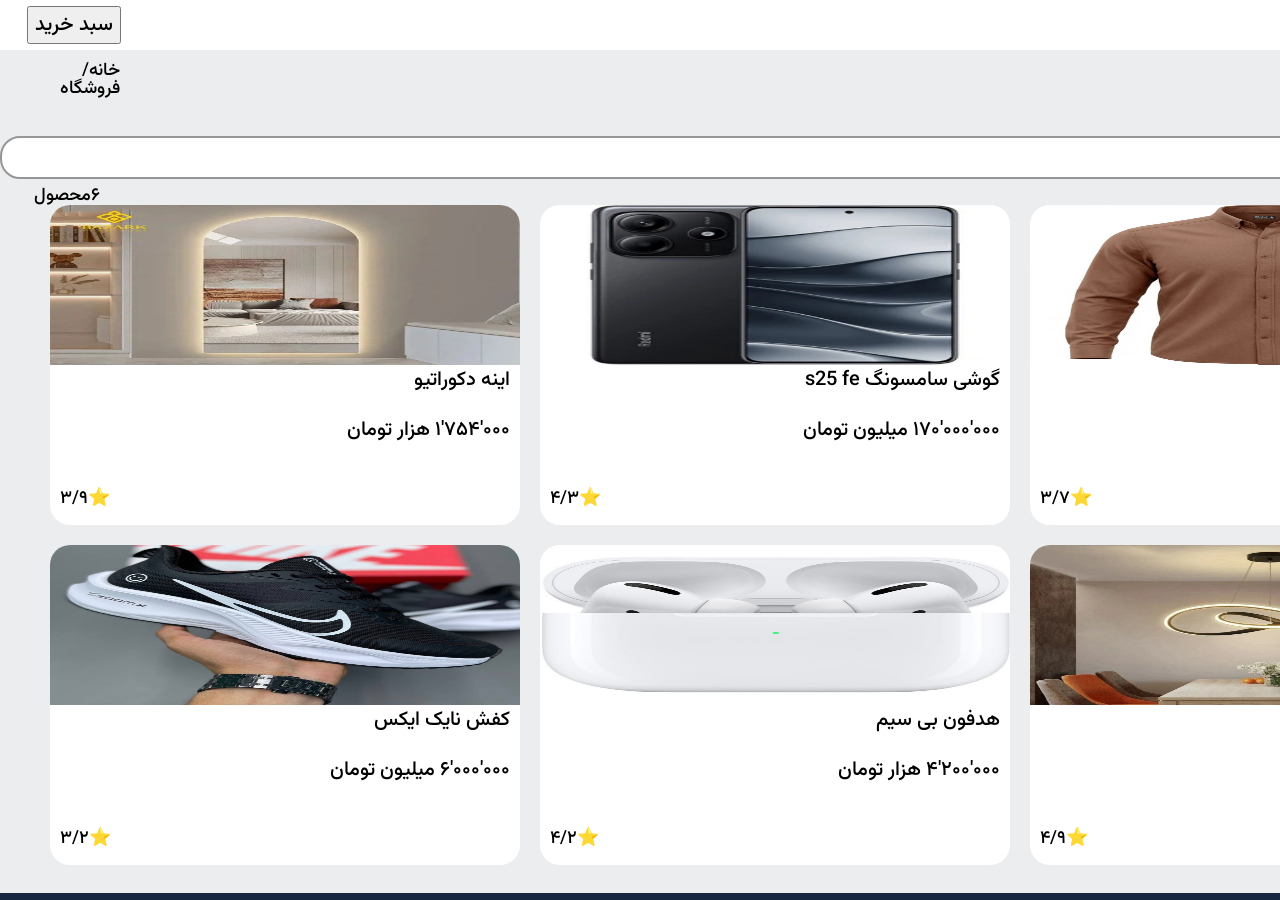
==== index.html @ 0672f7fa "New Update" ====
<!DOCTYPE html>
<html lang="fa">

<head>
    <meta charset="UTF-8">
    <meta name="viewport" content="width=device-width, initial-scale=1.0">
    <title>کالاچی</title>
    <link rel="stylesheet" href="./css/reset.css">
    <link rel="stylesheet" href="./css/style.css">
    <link rel="stylesheet" href="./css/Vazirmatn-font-face.css">
    <link rel="stylesheet" href="./css/Vazirmatn-Variable-font-face.css">
    <baseh href="./images/">
</head>

<body class="body">
    <header class="header1">
        <p class="text__7">
            نیو کالا

        </p>
        <div class="home1">


            <a href="#" class="text">خانه</a>
            <a href="#" class="text__3">فروشگاه</a>
            <a href=" #" class="text__2">دسته بندی ها</a>
            <a href="# " class="text__1">درباره ما</a>



        </div>

        <div class="home2">
            <button class="text__4">سبد خرید</button>
            <a href="#" class="text__5">ورود</a>

        </div>
    </header>
    <div>


        <p class="text__8">خانه/فروشگاه</p>
        <div>
            <p class="text__9">
                فروشگاه
            </p>
            <p class="store12">خانه/فروشگاه</p>
        </div>


        <p class="text__10">
            محصولات منتخب را با خیال راحت مقایسه و انتخاب کنید
        </p>

        <div class="saidbar">
            <p class="filter">

                فیلتر محصولات
            </p>
            <hr>
            <div>
                <p class="areng">
                    دسته بندی
                </p>
                <label class="product">

                    <input type="checkbox" class="product1" name="chekbox">
                    دیجیتال و گجت

                </label>
                <br>
                <br>

                <label class="product">

                    <input type="checkbox" class="product1" name="chekbox">
                    خانه و سبک زندگی

                </label>
                <br>
                <br>

                <label class="product">

                    <input type="checkbox" class="product1" name="chekbox">
                    لوازم شخصی

                </label>
                <hr>

                <p class="reng">محدوده قیمت</p>
                <label class="price">
                    <input type="radio" class="price1" name="prices">
                    کمتر از ۲ میلیون
                </label>
                <br>
                <br>

                <label class="price">
                    <input type="radio" class="price1" name="prices">
                    ۲ تا ۵ میلیون
                </label>
                <br>
                <br>

                <label class="price__label">
                    <input type="radio" class="price__saidbar" name="prices">
                    بیشتر از ۵ میلیون
                </label>
                <hr>
                <p class="users__star">
                    امتیاز کاربران
                </p>
                <br>
                <label class="star">
                    <input type="checkbox" class="star__product">
                    ۴ستاره به بالا
                </label>

            </div>
        </div>
        <div>
            <input type="text" class="serch" placeholder="جستجو در همه اگهی ها">
            <p class="naet__product">
                مرتب سازی:پر فروش

            </p>
            <p class="product__6">
                ۶محصول
            </p>


        </div>
        <div class="products_images">
            <div class="image__1">
                <img src="/images/1.jpg" width="470px" height="160px" alt="teshert" class="img__1">
                <p class="product_text_1">پیراهن مردانه اندامی</p>
                <br>
                <p class="price_text_2">۰۰۰'۵۸۰ هزار تومان</p>
                <p class="star">⭐۳/۷</p>
            </div>
            <div class="image__2">
                <img src="/images/2.webp" width="470px" height="160px" alt="teshert" class="img__1">
                <p class="product_text_1"> گوشی سامسونگ s25 fe</p>
                <br>
                <p class="price_text_2">۰۰۰'۰۰۰'۱۷۰ میلیون تومان</p>
                <p class="star">⭐۴/۳</p>
            </div>
            <div class="image__3">
                <img src="/images/3.webp" width="470px" height="160px" alt="teshert" class="img__1">
                <p class="product_text_1"> اینه دکوراتیو</p>
                <br>
                <p class="price_text_2">۰۰۰'۷۵۴'۱ هزار تومان</p>
                <p class="star">⭐۳/۹</p>
            </div>
            <div class="image__4">
                <img src="/images/4.jpg" width="470px" height="160px" alt="teshert" class="img__1">
                <p class="product_text_1"> لوستر مدرن پاپیون </p>
                <br>
                <p class="price_text_2">۰۰۰'۸۰۰'۸ هزار تومان</p>
                <p class="star">⭐۴/۹</p>
            </div>
            <div class="image__5">
                <img src="/images/5.jpg" width="470px" height="160px" alt="teshert" class="img__1">
                <p class="product_text_1"> هدفون بی سیم </p>
                <br>
                <p class="price_text_2">۰۰۰'۲۰۰'۴ هزار تومان</p>
                <p class="star">⭐۴/۲</p>
            </div>
            <div class="image__6">
                <img src="/images/6.jpg" width="470px" height="160pxpx" alt="teshert" class="img__1">
                <p class="product_text_1"> کفش نایک ایکس</p>
                <br>
                <p class="price_text_2">۰۰۰'۰۰۰'۶ میلیون تومان</p>

                <p class="star">⭐۳/۲</p>
            </div>
        </div>

    </div>
    <div>
        <footer class="footer">
            <p class="text_footer">نیو کالا:خرید مطمئن و ساده</p>
            <p class="text_footer_1">پشتیبانی'قوانین و شرایط'اینستاگرام</p>
            <p class="text_footer_year">©۱۴۰۵</p>
        </footer>
    </div>

</body>

</html>
---- css/style.css ----
* {
    box-sizing: border-box;
    font-weight: 500;
    font-family: Vazirmatn, Arial, Helvetica, sans-serif;
}

html {
    font-size: 20px;
    direction: rtl;
}

body {
    position: relative;
    background-color: #ecedee;
}

.header1 {
    display: flex;
    align-items: center;
    background-color: #ffffff;
    height: 50px;
    padding: 20px;
    position: fixed;
    width: 2000px;

}

.text__1 {
    padding: 10px;
    color: black;
}

.text__2 {
    padding: 10px;
    color: black;

}

.text__3 {
    padding: 10px;
    color: black;
}

.home2 {
    padding-right: 1200px;
    color: black;



}

.text__4 {
    font-size: 20px;
}


.text__5 {
    padding-right: 50px;
    color: black;
}

.text__7 {
    padding: 20px;
    font-size: 24px;
    color: brown;
}

.text {
    color: black;
}

.text__8 {
    font-size: 18px;
    padding: 20px;
}

.text__9 {
    font-size: 24px;
    padding-right: 20px;
    width: 100px;
}

.store12 {
    margin-right: 1680px;
    margin-top: -20px;
    font-size: 18px;
}

.text__10 {
    padding: 10px;
    font-size: 18px;
    padding-right: 20px;
}

.saidbar {
    width: 250px;
    height: 500px;
    background-color: #ffffff;
    padding: 20px;
    margin-right: 20px;
    position: fixed;
    border-radius: 20px;
    font-size: 24px;
    margin-top: 70px;
}

.p {
    padding-right: 20px;
    font-size: 18px;
    padding-bottom: 10px;
}

.product {
    font-size: 18px;
    margin-bottom: 10px;

}

.price {
    font-size: 18px;
}

.star {
    font-size: 18px;
}

.serch {
    margin-right: 300px;
    width: 1500px;
    padding-top: 10px;
    border-radius: 20px;
    text-align: right;
    font-size: 18px;
}

.naet {
    margin-right: 300px;
    margin-top: 10px;
    font-size: 18px;
}

.product__6 {
    margin-right: 1700px;
    font-size: 18px;
    margin-top: -12px;
}

.areng {
    font-size: 20px;
}

.filter {
    font-size: 24px;
}

.reng {
    font-size: 20px;
}

.user {
    font-size: 20px;
}

.image__1 {
    margin-right: 300px;
    background-color: #ffffff;
    width: 470px;
    height: 320px;
    border-radius: 20px;

}

.product_text_1 {
    margin-right: 10px;
}

.price_text_2 {
    margin-right: 10px;
    margin-top: 10px;
}

.image__2 {
    background-color: #ffffff;
    margin-right: 790px;
    width: 470px;
    height: 320px;
    margin-top: -320px;
    border-radius: 20px;
}

.image__3 {
    background-color: #ffffff;
    margin-right: 1280px;
    width: 470px;
    height: 320px;
    margin-top: -320px;
    border-radius: 20px;
}

.image__4 {
    background-color: #ffffff;
    width: 470px;
    height: 320px;
    margin-right: 300px;
    margin-top: 20px;
    border-radius: 20px;
}

.image__5 {
    background-color: #ffffff;
    width: 470px;
    height: 320px;
    margin-right: 790px;
    margin-top: -320px;
    border-radius: 20px;

}

.image__6 {
    background-color: #ffffff;
    width: 470px;
    height: 320px;
    margin-right: 1280px;
    margin-top: -320px;
    border-radius: 20px;
}

.footer {
    height: 70px;
    background-color: #152840;
    margin-top: 28px;
    position: fixed;
    width: 2000px;
}

.text_footer {
    padding-top: 20px;
    padding-right: 20px;
    color: white;
    width: 300px;


}

.text_footer_1 {
    color: white;
    margin-top: -20px;
    padding-right: 800px;
}

.star {
    text-align: left;
    margin-top: 50px;
    margin-left: 10px;
}

.img__1 {
    border-radius: 20px 20px 0 0;
}

.text_footer_year {
    margin-right: 1800px;
    margin-top: -20px;
    color: white;
}

.digital {
    padding-top: 60px;
    padding-right: 10px;
    font-size: 18px;
}

.productimg1 {
    padding-top: 20px;
    padding-right: 40px;
    border-radius: 20px;
}

.productimg2 {
    padding-top: 10px;
    padding-right: 40px;
    border-radius: 20px;

}

.productimg3 {
    padding-top: 10px;
    padding-right: 40px;
    border-radius: 20px;
}

.productimg4 {
    margin-right: 150px;
    margin-top: -235px;
    border-radius: 20px;
}

.sels {
    width: 50px;
    height: 20px;
    background-color: #1f6d0b;
    margin-right: 600px;
    font-size: 12px;
    padding-right: 2px;
    padding-top: 2px;
    margin-top: -400px;
}

.fe {
    margin-right: 600px;
    font-size: xx-large;
    margin-top: 20px;
}

.galaxy {
    margin-right: 600px;
    margin-top: 20px;
    font-size: 18px;
}

.pricemobile {
    font-size: xx-large;
    margin-right: 600px;
    margin-top: 80px;
    width: 500px;



}

.buy {

    font-size: x-large;
    background-color: #1f6d0b;
    color: white;


}

.send {
    margin-right: 600px;
    margin-top: 40px;
    color: #1f6d0b;
}

.user1122 {
    margin-right: 60px;
    margin-top: 80px;
}

.uption {
    width: 1800px;
    height: 100px;
    background-color: #ffffff;
    margin-right: 40px;
    margin-top: 40px;
    border-radius: 20px;
}

.uption2 {
    width: 1800px;
    height: 100px;
    background-color: #ffffff;
    margin-right: 40px;
    margin-top: 40px;
    border-radius: 20px;

}

.moamadi {
    padding-right: 20px;
    padding-top: 10px;
}

.uption1 {
    padding-top: 15px;
    padding-right: 20px;
}

.user1133 {
    padding-top: 15px;
    padding-right: 20px;

}

.uption3 {
    padding-top: 15px;
    padding-right: 20px;
}

.signup {

    height: 100px;


    margin-right: 200px;
}

.signup__1 {
    width: 450px;
    height: 600px;
    background-color: #ffffff;
    margin-right: 700px;
    border-radius: 20px;
}

.creat {
    padding-right: 90px;
    padding-top: 20px;
}

.make {
    font-size: 18px;
    padding-top: 10px;
    padding-right: 75px;
}

.inpute {
    width: 380px;
    margin-right: 30px;
    padding-top: 10px;
    margin-top: 10px;
    border-radius: 10px;
}

.email {
    margin-right: 30px;
    padding-top: 10px;
}

.numberphone {
    width: 380px;
    margin-right: 30px;
    padding-top: 10px;
    margin-top: 10px;
    border-radius: 10px;
}

.number {
    margin-top: 25px;
    margin-right: 30px;
}

.password_text {
    width: 380px;
    margin-right: 30px;
    padding-top: 10px;
    margin-top: 10px;
    border-radius: 10px;
}

.password {
    margin-top: 25px;
    margin-right: 30px;
}

.repassword_text {
    width: 380px;
    margin-right: 30px;
    padding-top: 10px;
    margin-top: 10px;
    border-radius: 10px;
}

.repassword {
    margin-top: 25px;
    margin-right: 30px;
}

.remove {
    margin-right: 30px;
    margin-top: 30px;
    width: 180px;
    font-size: x-large;
    border-radius: 10px;
    color: green;



}

.signupb {
    margin-right: 30px;
    font-size: x-large;
    width: 180px;
    border-radius: 10px;
    background-color: rgb(3, 97, 3);
    color: white;
    border: 3px solid green;


}

input:hover {
    border: 2px solid green;
}

input:hover:invalid {
    border: 2px solid red;
}

input {
    border: 2px solid rgb(151, 150, 150);
    text-align: end;
}

.bodyi footer {
    margin-top: 180px;
}
.galaxyi{
    margin-right: 600px;
}

@media(prefers-color-scheme: dark) {
    body {
        background-color: #0f172a;
        color: white;
    }

    .header1 {
        background-color: #212e40;
        color: white;
    }

    .saidbar {
        background-color: #212e40;
        color: white;
    }

    .image__1 {
        background-color: #212e40;
        color: white;
    }

    .image__2 {
        background-color: #212e40;
        color: white;
    }

    .image__3 {
        background-color: #212e40;
        color: white;
    }

    .image__4 {
        background-color: #212e40;
        color: white;
    }

    .image__5 {
        background-color: #212e40;
        color: white;
    }

    .image__6 {
        background-color: #212e40;
        color: white;
    }

    .footer {
        background-color: #030617;
    }

    .serch {
        background-color: #212e40;
        color: white;
    }

    .home1 {
        color: white;
    }

    .text__1 {

        color: white;
    }

    .text__2 {

        color: white;

    }

    .text__3 {

        color: white;
    }


.text__5 {
   
    color: white;
}
.text{
    color: white;
}
.text__4{
    background-color: #030617;
    color: white;
}
.uption{
    background-color: #212e40;
    color: white;
}
.uption2{
    background-color: #212e40;
    color: white;
}
.signup__1{
    background-color: #212e40;
    color: white;
}

}
@media(max-width: 720px){
     .saidbar{
        display: none;

    }
    .text__2{
        display: none;

    }
    .text__1{
        display: none;
    }
   .home2{
    padding-right: 200px;
   }
   .store12{
    margin-right: 550px;
   }
   .serch{
    margin-right: 30px;
    width: 650px;
   }
   .naet__product{
    margin-top: 5px;
   }
   .product__6{margin-right: 600px;
   padding-bottom: 4px;
  
}
.image__1{
    margin-right: 40px;
    width: 300px;
    margin-top: 10px;
}
.img__1{
    width: 300px;
}
.image__2{
    margin-right: 380px;
    width: 300px;
    
}
.image__4{
     margin-right: 40px;
    width: 300px;
    
    
    
   
}
.image__5{
     margin-right: 380px;
    width: 300px;
    margin-top: -660px;
    
   
    
  
    
    

    

}
.image__3{
    margin-right: 40px;
   margin-top: 20px;
    width: 300px;
   
   
    
}

.image__6{
 margin-right: 380px;
 width: 300px;
margin-top: 20px;
margin-bottom: 100px;
}
.footer{
    margin-top: -458px;
    height: 90px;

}
.text_footer{
    margin-top: -5px;
    width: 400px;
    font-size: 20px;
}
.text_footer_1{
    margin-top: 10px;
    padding-right: 20px;
    font-size: 20px;
    width: 400px;
    
    
    
}
.text_footer_year{
    margin-right: 600px;
    
}
.sels{
    margin-top: 10px;
    margin-right: 20px;
}
.fe{
    margin-right: 20px;
}
.galaxy{
    margin-right: 20px;
}
.galaxyi{
    margin-right: 20px;
    font-size: 20px;
   line-height: 1.5;
}
.pricemobile{
    margin-right: 20px;
}
.send{
    margin-right: 20px;
}
.uption{
    width: 600px;
}
.uption2{
    width: 600px;
    margin-bottom: 100px;
}
.body2 footer{
    margin-top: -542px;
}
.signup__1{
    margin-right: 120px;
}
.bodyi footer{
    margin-top: 150px;
}
}
---- css/Vazirmatn-font-face.css ----
/* Generated by script */
@font-face {
  font-family: Vazirmatn;
  src: url('/fonts/webfonts/Vazirmatn-Thin.woff2') format('woff2');
  font-weight: 100;
  font-style: normal;
  font-display: swap;
}

@font-face {
  font-family: Vazirmatn;
  src: url('/fonts/webfonts/Vazirmatn-ExtraLight.woff2') format('woff2');
  font-weight: 200;
  font-style: normal;
  font-display: swap;
}

@font-face {
  font-family: Vazirmatn;
  src: url('/fonts/webfonts/Vazirmatn-Light.woff2') format('woff2');
  font-weight: 300;
  font-style: normal;
  font-display: swap;
}

@font-face {
  font-family: Vazirmatn;
  src: url('/fonts/webfonts/Vazirmatn-Regular.woff2') format('woff2');
  font-weight: 400;
  font-style: normal;
  font-display: swap;
}

@font-face {
  font-family: Vazirmatn;
  src: url('/fonts/webfonts/Vazirmatn-Medium.woff2') format('woff2');
  font-weight: 500;
  font-style: normal;
  font-display: swap;
}

@font-face {
  font-family: Vazirmatn;
  src: url('/fonts/webfonts/Vazirmatn-SemiBold.woff2') format('woff2');
  font-weight: 600;
  font-style: normal;
  font-display: swap;
}

@font-face {
  font-family: Vazirmatn;
  src: url('/fonts/webfonts/Vazirmatn-Bold.woff2') format('woff2');
  font-weight: 700;
  font-style: normal;
  font-display: swap;
}

@font-face {
  font-family: Vazirmatn;
  src: url('/fonts/webfonts/Vazirmatn-ExtraBold.woff2') format('woff2');
  font-weight: 800;
  font-style: normal;
  font-display: swap;
}

@font-face {
  font-family: Vazirmatn;
  src: url('/fonts/webfonts/Vazirmatn-Black.woff2') format('woff2');
  font-weight: 900;
  font-style: normal;
  font-display: swap;
}
---- css/Vazirmatn-Variable-font-face.css ----
@font-face {
  font-family: 'Vazirmatn';
  src: url('/fonts/webfonts/Vazirmatn[wght].woff2') format('woff2 supports variations'),
       url('/fonts/webfonts/Vazirmatn[wght].woff2') format('woff2-variations');
  font-weight: 100 900;
  font-style: normal;
  font-display: swap;
}
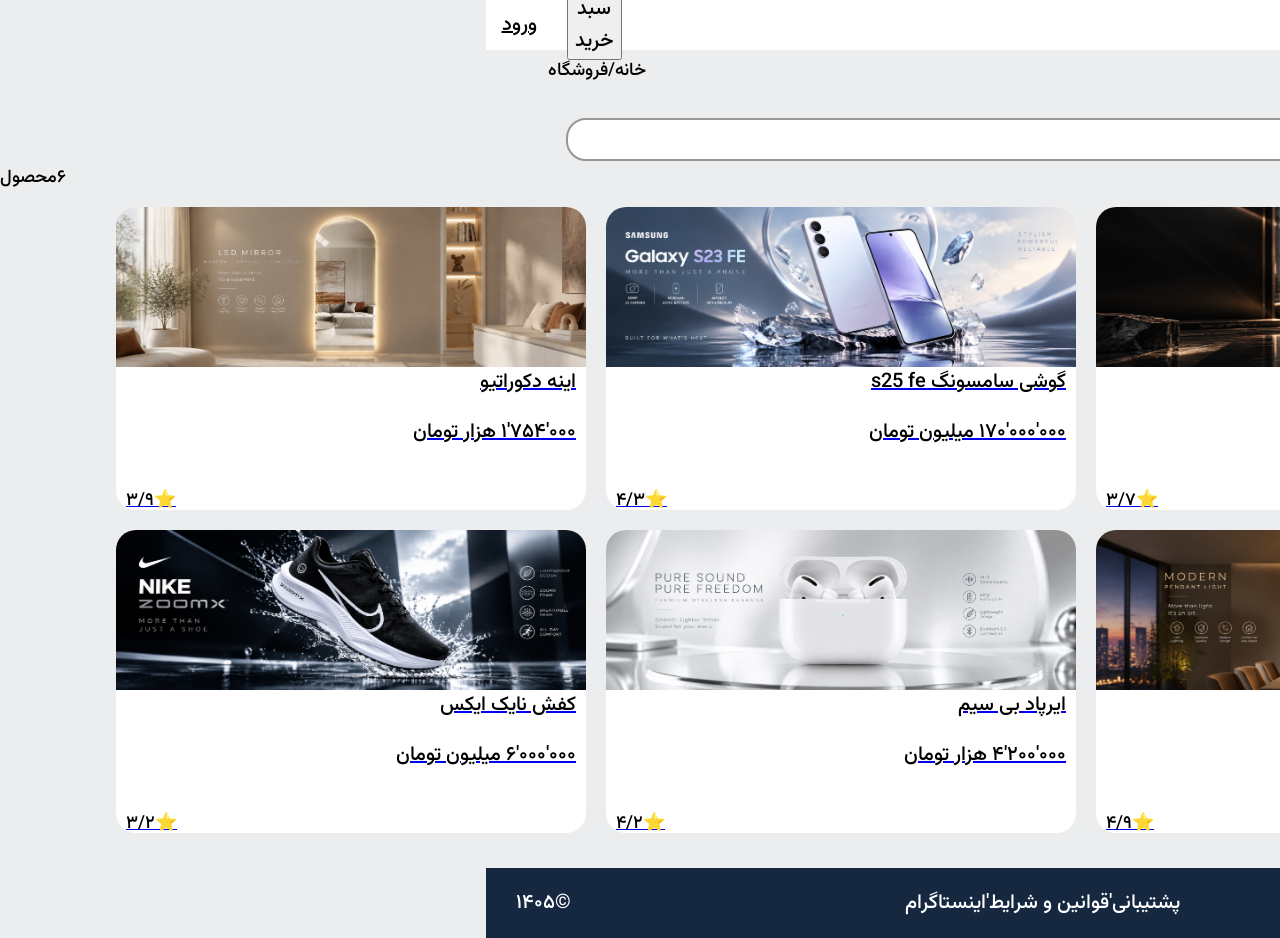
==== commit 7e435dee: "NEW Update1" ====
--- a/index.html
+++ b/index.html
@@ -21,7 +21,7 @@
         <div class="home1">
 
 
-            <a href="#" class="text">خانه</a>
+            <a href="index.html" class="text">خانه</a>
             <a href="#" class="text__3">فروشگاه</a>
             <a href=" #" class="text__2">دسته بندی ها</a>
             <a href="# " class="text__1">درباره ما</a>
@@ -32,7 +32,7 @@
 
         <div class="home2">
             <button class="text__4">سبد خرید</button>
-            <a href="#" class="text__5">ورود</a>
+            <a href="signup index.html" class="text__5">ورود</a>
 
         </div>
     </header>
@@ -132,49 +132,50 @@
 
         </div>
         <div class="products_images">
-            <div class="image__1">
-                <img src="/images/1.jpg" width="470px" height="160px" alt="teshert" class="img__1">
+            <a href="product index.html"><div class="image__1">
+                <img src="/images/1.png" width="470px" height="160px" alt="teshert creat with AI" class="img__1">
                 <p class="product_text_1">پیراهن مردانه اندامی</p>
                 <br>
                 <p class="price_text_2">۰۰۰'۵۸۰ هزار تومان</p>
                 <p class="star">⭐۳/۷</p>
-            </div>
-            <div class="image__2">
-                <img src="/images/2.webp" width="470px" height="160px" alt="teshert" class="img__1">
+            </div></a>
+           <a href="product index.html"> <div class="image__2">
+                <img src="/images/2.png" width="470px" height="160px" alt="galaxy S25 FE creat with AI" class="img__1">
                 <p class="product_text_1"> گوشی سامسونگ s25 fe</p>
                 <br>
                 <p class="price_text_2">۰۰۰'۰۰۰'۱۷۰ میلیون تومان</p>
                 <p class="star">⭐۴/۳</p>
-            </div>
-            <div class="image__3">
-                <img src="/images/3.webp" width="470px" height="160px" alt="teshert" class="img__1">
+            </div></a>
+           <a href="product index.html"> <div class="image__3">
+                <img src="/images/3.png" width="470px" height="160px" alt="decorativ creat with AI" class="img__1">
                 <p class="product_text_1"> اینه دکوراتیو</p>
                 <br>
                 <p class="price_text_2">۰۰۰'۷۵۴'۱ هزار تومان</p>
                 <p class="star">⭐۳/۹</p>
-            </div>
-            <div class="image__4">
-                <img src="/images/4.jpg" width="470px" height="160px" alt="teshert" class="img__1">
+            </div></a>
+           <a href="product index.html"> <div class="image__4">
+                <img src="/images/4.png" width="470px" height="160px" alt="looster creat with AI" class="img__1">
                 <p class="product_text_1"> لوستر مدرن پاپیون </p>
                 <br>
                 <p class="price_text_2">۰۰۰'۸۰۰'۸ هزار تومان</p>
                 <p class="star">⭐۴/۹</p>
-            </div>
-            <div class="image__5">
-                <img src="/images/5.jpg" width="470px" height="160px" alt="teshert" class="img__1">
-                <p class="product_text_1"> هدفون بی سیم </p>
+            </div></a>
+           <a href="product index.html"> <div class="image__5">
+                <img src="/images/5.png" width="470px" height="160px" alt="airpad creat with AI" class="img__1">
+                <p class="product_text_1"> ایرپاد  بی سیم </p>
                 <br>
                 <p class="price_text_2">۰۰۰'۲۰۰'۴ هزار تومان</p>
                 <p class="star">⭐۴/۲</p>
-            </div>
-            <div class="image__6">
-                <img src="/images/6.jpg" width="470px" height="160pxpx" alt="teshert" class="img__1">
+            </div></a>
+          <a href="product index.html"> <div class="image__6">
+                <img src="/images/6.png" width="470px" height="160pxpx" alt="nike creat with AI" class="img__1">
                 <p class="product_text_1"> کفش نایک ایکس</p>
                 <br>
                 <p class="price_text_2">۰۰۰'۰۰۰'۶ میلیون تومان</p>
 
                 <p class="star">⭐۳/۲</p>
-            </div>
+            </div></a>
+           
         </div>
 
     </div>
--- a/css/style.css
+++ b/css/style.css
@@ -17,37 +17,54 @@
 .header1 {
     display: flex;
     align-items: center;
+    justify-content: space-between;
     background-color: #ffffff;
     height: 50px;
-    padding: 20px;
+    padding: 0 30px;
     position: fixed;
-    width: 2000px;
+    width: 100%;
+    top: 0;
+    right: 0;
+    z-index: 1000;
 
 }
 
 .text__1 {
-    padding: 10px;
+    padding: 0;
     color: black;
 }
 
 .text__2 {
-    padding: 10px;
-    color: black;
-
+    padding: 0;
+    color: black;
+
+}
+.body2 footer{
+    margin-top: 26px;
 }
 
 .text__3 {
-    padding: 10px;
+    padding: 0;
     color: black;
 }
 
 .home2 {
-    padding-right: 1200px;
-    color: black;
-
-
-
-}
+   padding-right: 62.5%;
+    color: black;
+    display: flex;
+    align-items: center;
+    gap: 30px;
+    
+
+
+
+}
+.home1{
+    display: flex;
+    align-items: center;
+    gap: 30px;
+}
+
 
 .text__4 {
     font-size: 20px;
@@ -55,8 +72,9 @@
 
 
 .text__5 {
-    padding-right: 50px;
-    color: black;
+    
+    color: black;
+    padding: 0;
 }
 
 .text__7 {
@@ -66,6 +84,10 @@
 }
 
 .text {
+    display: flex;
+    align-items: center;
+    gap: 30px;
+    padding: 0;
     color: black;
 }
 
@@ -81,7 +103,7 @@
 }
 
 .store12 {
-    margin-right: 1680px;
+    margin-right: 87.5%;
     margin-top: -20px;
     font-size: 18px;
 }
@@ -125,8 +147,8 @@
 }
 
 .serch {
-    margin-right: 300px;
-    width: 1500px;
+    margin-right: 15.625%;
+    width: 78.125%;
     padding-top: 10px;
     border-radius: 20px;
     text-align: right;
@@ -161,14 +183,7 @@
     font-size: 20px;
 }
 
-.image__1 {
-    margin-right: 300px;
-    background-color: #ffffff;
-    width: 470px;
-    height: 320px;
-    border-radius: 20px;
-
-}
+
 
 .product_text_1 {
     margin-right: 10px;
@@ -179,73 +194,86 @@
     margin-top: 10px;
 }
 
-.image__2 {
+
+
+
+
+
+
+.products_images{
+    display: grid;
+    grid-template-columns: repeat(3,470px);
+    column-gap: 20px;
+    row-gap: 20px;
+    margin-right: 15.625%;
+    margin-top: 20px;
+    
+
+}
+.products_images > div{
+    width: 24.48%;
+    height: 320px;
+    background-color: #221d1d;
+    color: black;
+    
+
+}
+.image__1
+{
+    color: black;
     background-color: #ffffff;
-    margin-right: 790px;
-    width: 470px;
-    height: 320px;
-    margin-top: -320px;
-    border-radius: 20px;
-}
-
-.image__3 {
+    border-radius: 20px;
+}
+.image__2{
     background-color: #ffffff;
-    margin-right: 1280px;
-    width: 470px;
-    height: 320px;
-    margin-top: -320px;
-    border-radius: 20px;
-}
-
-.image__4 {
-    background-color: #ffffff;
-    width: 470px;
-    height: 320px;
-    margin-right: 300px;
-    margin-top: 20px;
-    border-radius: 20px;
-}
-
-.image__5 {
-    background-color: #ffffff;
-    width: 470px;
-    height: 320px;
-    margin-right: 790px;
-    margin-top: -320px;
-    border-radius: 20px;
-
-}
-
-.image__6 {
-    background-color: #ffffff;
-    width: 470px;
-    height: 320px;
-    margin-right: 1280px;
-    margin-top: -320px;
-    border-radius: 20px;
-}
-
+    color: black;
+    border-radius: 20px;
+}
+.image__3{
+      background-color: #ffffff;
+    color: black;
+    border-radius: 20px;
+}
+.image__4{
+      background-color: #ffffff;
+    color: black;
+    border-radius: 20px;
+}
+.image__5{
+      background-color: #ffffff;
+    color: black;
+    border-radius: 20px;
+}
+.image__6{
+      background-color: #ffffff;
+    color: black;
+    border-radius: 20px;
+}
 .footer {
-    height: 70px;
+    display: flex;
+    align-items: center;
+    justify-content: space-between;
+padding: 0 30px;
+    min-height: 70px;
     background-color: #152840;
-    margin-top: 28px;
-    position: fixed;
-    width: 2000px;
+    margin-top: 35px;
+    
+    width: 100%;
 }
 
 .text_footer {
-    padding-top: 20px;
-    padding-right: 20px;
-    color: white;
-    width: 300px;
+  margin: 0;
+  padding: 0;
+    color: white;
+   
 
 
 }
 
 .text_footer_1 {
     color: white;
-    margin-top: -20px;
-    padding-right: 800px;
+   margin: 0;
+   padding:0 ;
 }
 
 .star {
@@ -259,8 +287,8 @@
 }
 
 .text_footer_year {
-    margin-right: 1800px;
-    margin-top: -20px;
+padding: 0;
+margin: 0;
     color: white;
 }
 
@@ -299,7 +327,7 @@
     width: 50px;
     height: 20px;
     background-color: #1f6d0b;
-    margin-right: 600px;
+    margin-right: 31.25%;
     font-size: 12px;
     padding-right: 2px;
     padding-top: 2px;
@@ -307,20 +335,20 @@
 }
 
 .fe {
-    margin-right: 600px;
+    margin-right: 31.25%;
     font-size: xx-large;
     margin-top: 20px;
 }
 
 .galaxy {
-    margin-right: 600px;
+    margin-right: 31.25%;
     margin-top: 20px;
     font-size: 18px;
 }
 
 .pricemobile {
     font-size: xx-large;
-    margin-right: 600px;
+    margin-right: 31.25%;
     margin-top: 80px;
     width: 500px;
 
@@ -338,7 +366,7 @@
 }
 
 .send {
-    margin-right: 600px;
+    margin-right: 31.25%;
     margin-top: 40px;
     color: #1f6d0b;
 }
@@ -349,7 +377,7 @@
 }
 
 .uption {
-    width: 1800px;
+    width: 93.75%;
     height: 100px;
     background-color: #ffffff;
     margin-right: 40px;
@@ -358,7 +386,7 @@
 }
 
 .uption2 {
-    width: 1800px;
+    width: 93.75%;
     height: 100px;
     background-color: #ffffff;
     margin-right: 40px;
@@ -391,46 +419,47 @@
 .signup {
 
     height: 100px;
-
-
-    margin-right: 200px;
+    margin: 0;
+    width: 100%;
+
+    
 }
 
 .signup__1 {
-    width: 450px;
+    width: 23.4375%;
     height: 600px;
     background-color: #ffffff;
-    margin-right: 700px;
+    margin-right: 36.4583%;
     border-radius: 20px;
 }
 
 .creat {
-    padding-right: 90px;
+    padding-right: 20%;
     padding-top: 20px;
 }
 
 .make {
     font-size: 18px;
     padding-top: 10px;
-    padding-right: 75px;
+    padding-right: 16.67%;
 }
 
 .inpute {
-    width: 380px;
-    margin-right: 30px;
+    width: 84.44%;
+    margin-right: 6.67%;
     padding-top: 10px;
     margin-top: 10px;
     border-radius: 10px;
 }
 
 .email {
-    margin-right: 30px;
+    margin-right: 6.67%;
     padding-top: 10px;
 }
 
 .numberphone {
-    width: 380px;
-    margin-right: 30px;
+    width: 84.44%;
+    margin-right: 6.67%;
     padding-top: 10px;
     margin-top: 10px;
     border-radius: 10px;
@@ -438,12 +467,12 @@
 
 .number {
     margin-top: 25px;
-    margin-right: 30px;
+    margin-right: 6.67%;
 }
 
 .password_text {
-    width: 380px;
-    margin-right: 30px;
+    width: 84.44%;
+    margin-right: 6.67%;
     padding-top: 10px;
     margin-top: 10px;
     border-radius: 10px;
@@ -451,12 +480,12 @@
 
 .password {
     margin-top: 25px;
-    margin-right: 30px;
+    margin-right: 6.67%;
 }
 
 .repassword_text {
-    width: 380px;
-    margin-right: 30px;
+    width: 84.44%;
+    margin-right: 6.67%;
     padding-top: 10px;
     margin-top: 10px;
     border-radius: 10px;
@@ -464,13 +493,13 @@
 
 .repassword {
     margin-top: 25px;
-    margin-right: 30px;
+    margin-right: 6.67%;
 }
 
 .remove {
-    margin-right: 30px;
+    margin-right: 6.67%;
     margin-top: 30px;
-    width: 180px;
+    width: 40%;
     font-size: x-large;
     border-radius: 10px;
     color: green;
@@ -480,9 +509,9 @@
 }
 
 .signupb {
-    margin-right: 30px;
+    margin-right: 6.67%;
     font-size: x-large;
-    width: 180px;
+    width: 40%;
     border-radius: 10px;
     background-color: rgb(3, 97, 3);
     color: white;
@@ -505,10 +534,10 @@
 }
 
 .bodyi footer {
-    margin-top: 180px;
+    margin-top: 166px;
 }
 .galaxyi{
-    margin-right: 600px;
+    margin-right: 31.25%;
 }
 
 @media(prefers-color-scheme: dark) {
@@ -530,31 +559,37 @@
     .image__1 {
         background-color: #212e40;
         color: white;
+        border-radius: 20px;
     }
 
     .image__2 {
         background-color: #212e40;
         color: white;
+         border-radius: 20px;
     }
 
     .image__3 {
         background-color: #212e40;
         color: white;
+         border-radius: 20px;
     }
 
     .image__4 {
         background-color: #212e40;
         color: white;
+         border-radius: 20px;
     }
 
     .image__5 {
         background-color: #212e40;
         color: white;
+         border-radius: 20px;
     }
 
     .image__6 {
         background-color: #212e40;
         color: white;
+         border-radius: 20px;
     }
 
     .footer {
@@ -565,7 +600,7 @@
         background-color: #212e40;
         color: white;
     }
-
+   
     .home1 {
         color: white;
     }
@@ -612,7 +647,7 @@
 }
 
 }
-@media(max-width: 720px){
+@media(max-width: 768px){
      .saidbar{
         display: none;
 
@@ -625,132 +660,125 @@
         display: none;
     }
    .home2{
-    padding-right: 200px;
+    padding-right: 25%;
    }
    .store12{
-    margin-right: 550px;
+    margin-right: 70%;
    }
    .serch{
-    margin-right: 30px;
-    width: 650px;
+    margin-right: 5%;
+    width: 90%;
    }
    .naet__product{
     margin-top: 5px;
    }
-   .product__6{margin-right: 600px;
+   .product__6{margin-right: 80%;
    padding-bottom: 4px;
   
 }
-.image__1{
-    margin-right: 40px;
-    width: 300px;
-    margin-top: 10px;
+.products_images{
+    display: grid;
+    grid-template-columns: repeat(1,80%);
+    column-gap: 20px;
+    row-gap: 20px;
+    margin-right: 15%;
+    margin-top: 20px;
+
+}
+.image__6{
+    margin-bottom: 10px;
+}
+.products_images > div{
+    width: 80%;
+    height: 320px;
+    background-color: #ffffff;
+    
+
 }
 .img__1{
-    width: 300px;
-}
-.image__2{
-    margin-right: 380px;
-    width: 300px;
-    
-}
-.image__4{
-     margin-right: 40px;
-    width: 300px;
-    
-    
-    
-   
-}
-.image__5{
-     margin-right: 380px;
-    width: 300px;
-    margin-top: -660px;
-    
-   
-    
-  
-    
-    
-
-    
-
-}
-.image__3{
-    margin-right: 40px;
-   margin-top: 20px;
-    width: 300px;
-   
-   
-    
-}
-
-.image__6{
- margin-right: 380px;
- width: 300px;
-margin-top: 20px;
-margin-bottom: 100px;
-}
+    width: 100%;
+    height: auto;
+}
+
 .footer{
-    margin-top: -458px;
-    height: 90px;
+   flex-direction: column;
+   justify-content: center;
+   align-items: center;
+   min-height: 120px;
+   gap: 10px;
+   padding: 15px;
 
 }
 .text_footer{
-    margin-top: -5px;
-    width: 400px;
-    font-size: 20px;
+   text-align: center;
+   width: auto;
+   padding: 0;
+   margin: 0;
 }
 .text_footer_1{
-    margin-top: 10px;
-    padding-right: 20px;
-    font-size: 20px;
-    width: 400px;
+   text-align: center;
+   width: auto;
+   padding: 0;
+   margin: 0;
     
     
     
 }
 .text_footer_year{
-    margin-right: 600px;
+    text-align: center;
+   width: auto;
+   padding: 0;
+   margin: 0;
     
 }
 .sels{
     margin-top: 10px;
-    margin-right: 20px;
+    margin-right: 5%;
 }
 .fe{
-    margin-right: 20px;
+    margin-right: 5%;
 }
 .galaxy{
-    margin-right: 20px;
+    margin-right: 5%;
 }
 .galaxyi{
-    margin-right: 20px;
+    margin-right: 5%;
     font-size: 20px;
    line-height: 1.5;
 }
 .pricemobile{
-    margin-right: 20px;
+    margin-right: 5%;
 }
 .send{
-    margin-right: 20px;
+    margin-right: 5%;
 }
 .uption{
-    width: 600px;
+    width: 90%;
 }
 .uption2{
-    width: 600px;
-    margin-bottom: 100px;
-}
-.body2 footer{
-    margin-top: -542px;
-}
+    width: 90%;
+    margin-bottom: 10px;
+}
+
 .signup__1{
     margin-right: 120px;
+    width: 70%;
 }
 .bodyi footer{
-    margin-top: 150px;
-}
+    margin-top: 110px;
+}
+.signup__1{
+    width: 70%;
+    min-height: 600px;
+    margin-right: 20%;
+}
+.creat{
+    padding-right: 10%;
+}
+.make{
+    padding-right: 8%;
+}
+
 }
    
 
